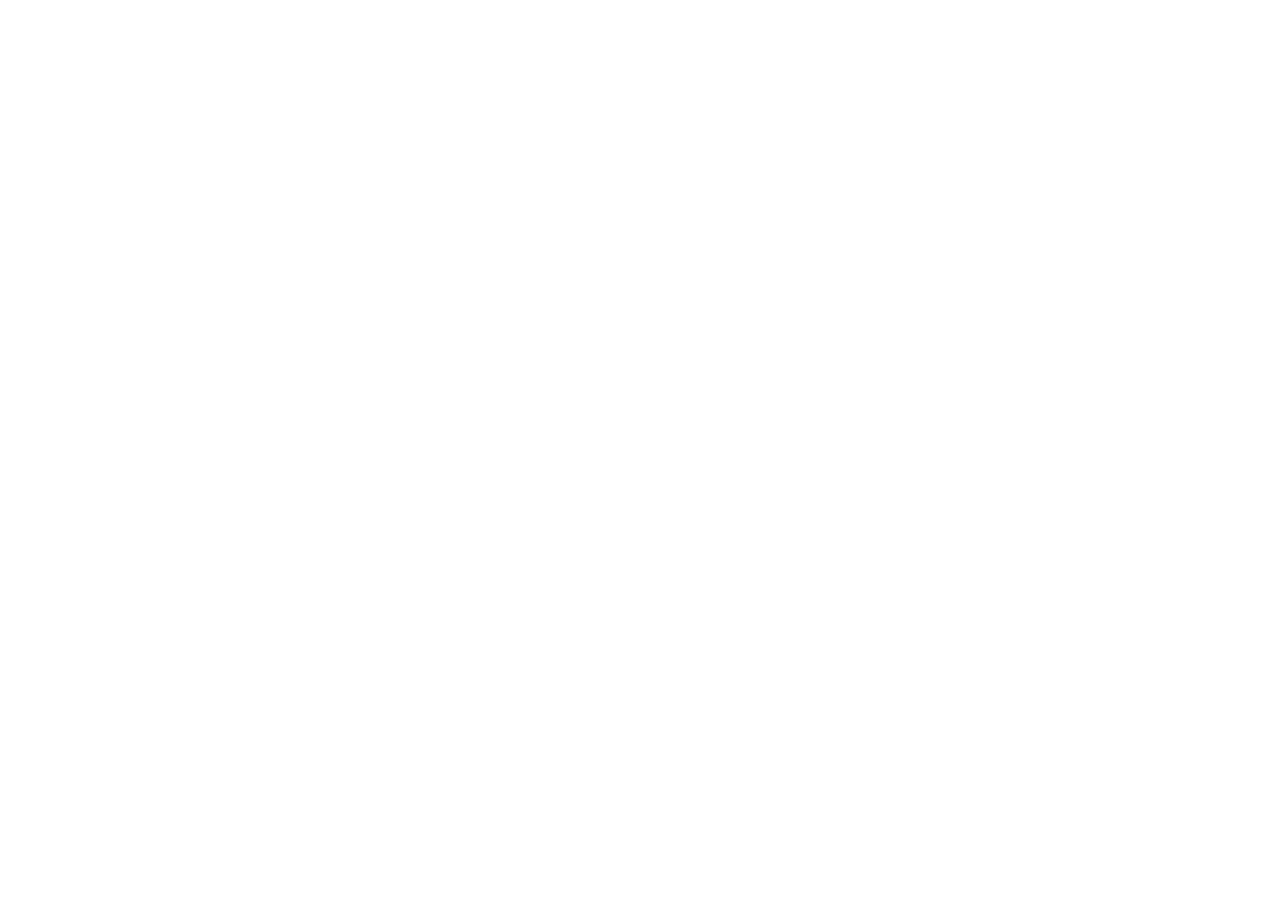
==== index.html @ f4cd5ccc "Commit inicial" ====
<!DOCTYPE html>
<html lang="es">
<head>
    <meta charset="UTF-8">
    <meta name="viewport" content="width=device-width, initial-scale=1.0">
    <title>San Martin de los Andes</title>
</head>
<body>
    
</body>
</html>
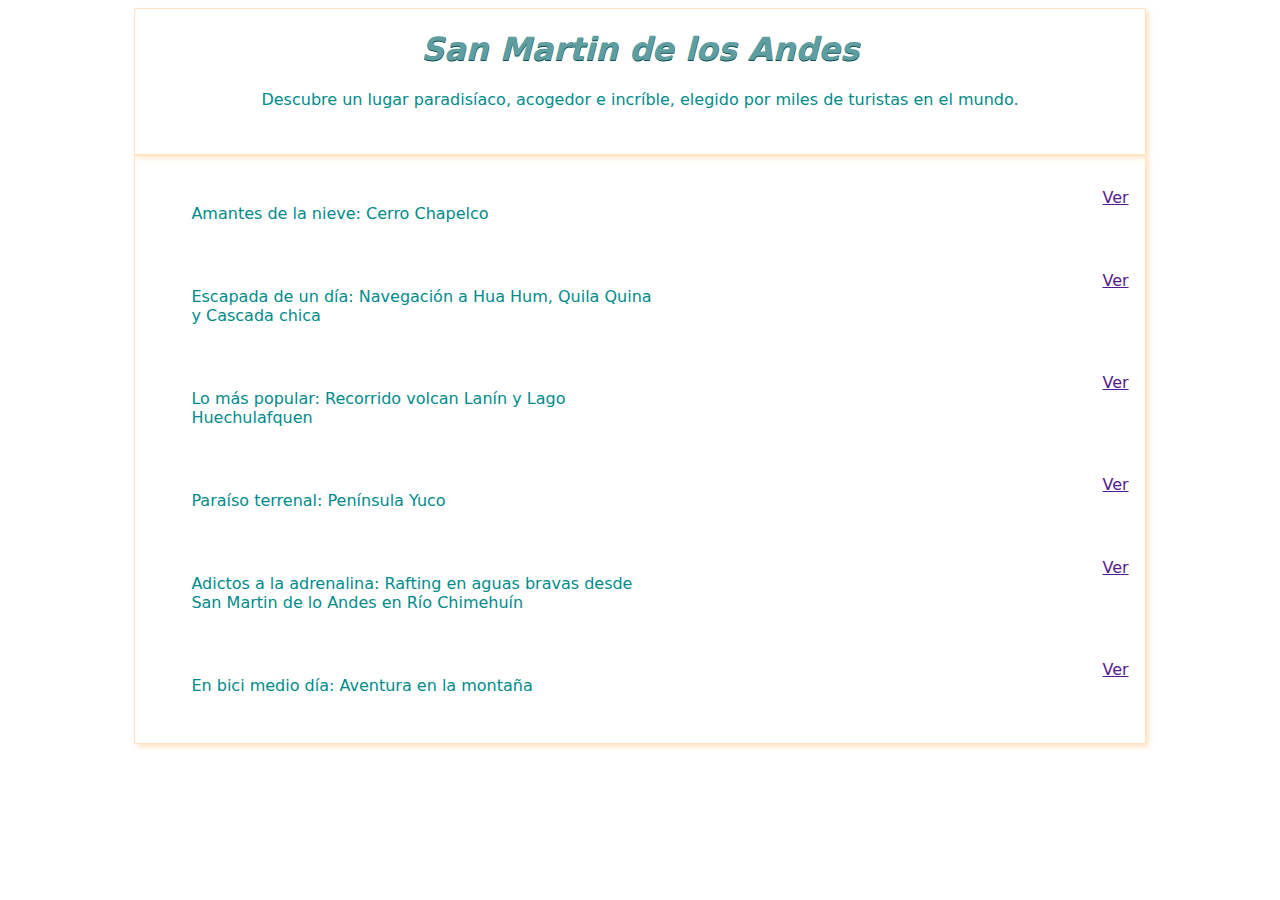
==== commit 10c19755: "landing page principal" ====
--- a/index.html
+++ b/index.html
@@ -1,11 +1,61 @@
 <!DOCTYPE html>
 <html lang="es">
+
+
 <head>
     <meta charset="UTF-8">
     <meta name="viewport" content="width=device-width, initial-scale=1.0">
     <title>San Martin de los Andes</title>
+    <link rel="shortcut icon" href="img/montana.png" type="image/x-icon">
+    <link rel="stylesheet" href="css/style.css">
 </head>
+
+
 <body>
-    
+
+    <div class="container">
+        <header>
+
+            <h1>San Martin de los Andes</h1>
+            
+            <p id="pPrincipal">Descubre un lugar paradisíaco, acogedor e incríble, elegido por miles de turistas en el mundo.</p>
+
+        </header>
+
+
+        <main>
+            <ol>
+                <li>
+                    <p id="pSecund">Amantes de la nieve: Cerro Chapelco</p>
+                    <a href="">Ver</a>
+                </li>
+                <li>
+                    <p id="pSecund">Escapada de un día: Navegación a Hua Hum, Quila Quina y Cascada chica</p>
+                    <a href="">Ver</a>
+                </li>
+                <li>
+                    <p id="pSecund">Lo más popular: Recorrido volcan Lanín y Lago Huechulafquen</p>
+                    <a href="">Ver</a>
+                </li>
+                <li>
+                    <p id="pSecund">Paraíso terrenal: Península Yuco</p>
+                    <a href="">Ver</a>
+                </li>
+                <li>
+                    <p id="pSecund">Adictos a la adrenalina: Rafting en aguas bravas desde San Martin de lo Andes en Río Chimehuín</p>
+                    <a href="">Ver</a>
+                </li>
+                <li>
+                    <p id="pSecund">En bici medio día: Aventura en la montaña</p>
+                    <a href="">Ver</a>
+                </li>
+            </ol>
+
+        </main>
+
+    </div>
+
+    <script src="js/script.js"></script>
 </body>
+
 </html>--- a/css/style.css
+++ b/css/style.css
@@ -0,0 +1,63 @@
+@import url('https://fonts.googleapis.com/css2?family=Belanosima:wght@400;700&family=Poppins:wght@400;700&family=Roboto+Flex:wght@400;700&family=Roboto+Serif:ital,opsz,wght@0,8..144,200;0,8..144,400;0,8..144,700;1,8..144,400&display=swap');
+
+.container {
+    display: grid;
+    max-width: 80%;
+    min-height: 70vh;
+    margin: auto;
+    grid-template-columns: 1fr 1fr;
+    grid-template-rows: 0.5fr 2fr;
+    grid-template-areas: 
+    "header header"
+    "main main"
+    "footer footer";
+}
+
+body {
+    font-family: system-ui, -apple-system, BlinkMacSystemFont, 'Segoe UI', Roboto, Oxygen, Ubuntu, Cantarell, 'Open Sans', 'Helvetica Neue', sans-serif;
+}
+
+header {
+    grid-area: header;
+    /* justify-content: stretch; */
+    align-items: center;
+    border: solid .2px;
+    border-color: bisque;
+    box-shadow: 3px 3px 5px bisque;
+}
+
+main {
+    grid-area: main;
+    display: grid;
+    border: solid .2px bisque;
+    box-shadow: 3px 3px 5px bisque;
+}
+
+h1 {
+    font-style: italic;
+    text-align: center;
+    color: cadetblue;
+    text-shadow: .2px 1px rgb(8, 79, 82);
+}
+
+li {
+    padding: 1em;
+    display: grid;
+    grid-template-columns: 1fr 1fr;
+
+}
+
+#pPrincipal {
+    color: darkcyan;
+    text-align: center;
+}
+
+#pSecund {
+    color: darkcyan;
+    display: inline;
+}
+
+a {
+    display: inline;
+    text-align: end;
+}
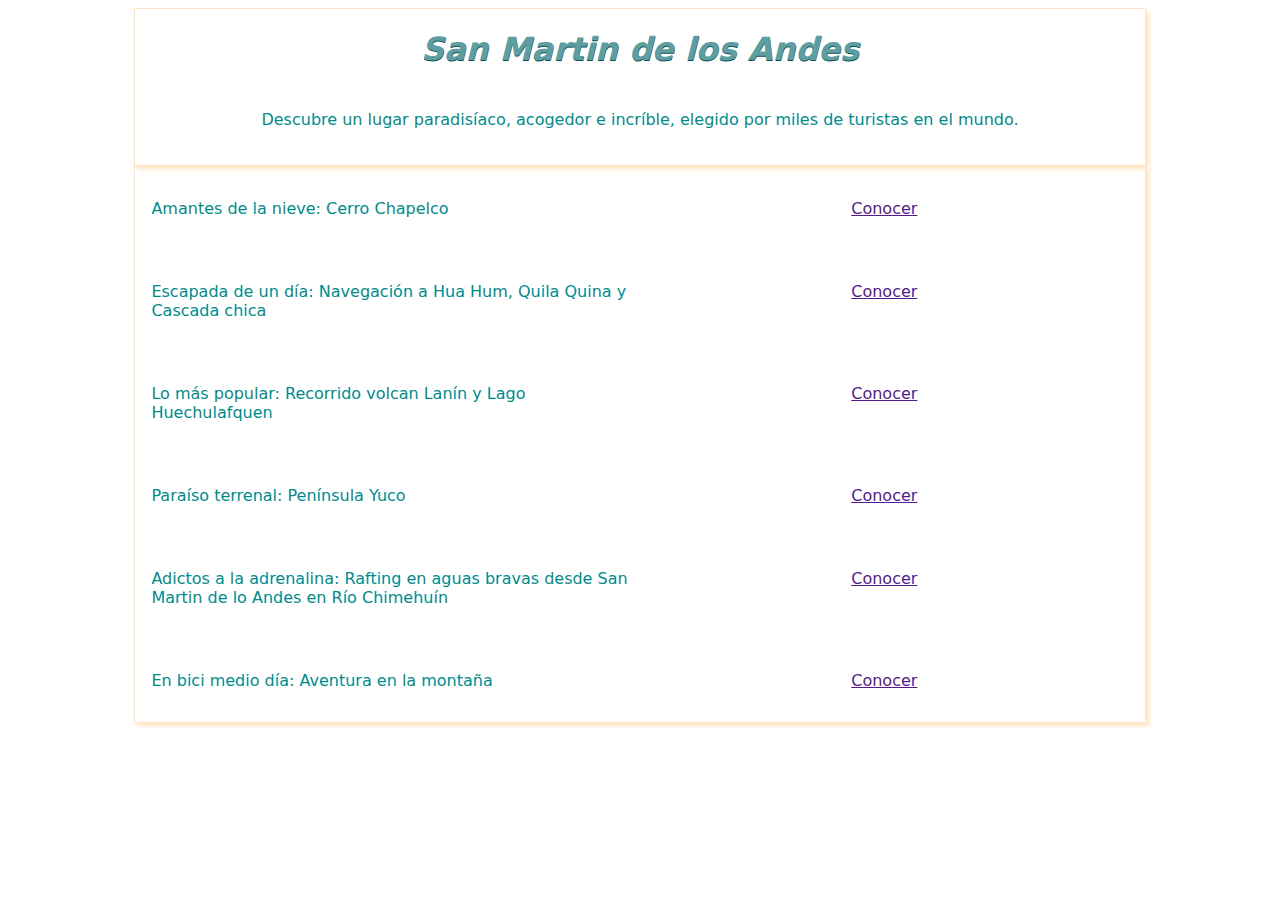
==== commit 467549dc: "mas responsivo" ====
--- a/index.html
+++ b/index.html
@@ -24,32 +24,32 @@
 
 
         <main>
-            <ol>
+            <ul>
                 <li>
                     <p id="pSecund">Amantes de la nieve: Cerro Chapelco</p>
-                    <a href="">Ver</a>
+                    <a href="">Conocer</a>
                 </li>
                 <li>
                     <p id="pSecund">Escapada de un día: Navegación a Hua Hum, Quila Quina y Cascada chica</p>
-                    <a href="">Ver</a>
+                    <a href="">Conocer</a>
                 </li>
                 <li>
                     <p id="pSecund">Lo más popular: Recorrido volcan Lanín y Lago Huechulafquen</p>
-                    <a href="">Ver</a>
+                    <a href="">Conocer</a>
                 </li>
                 <li>
                     <p id="pSecund">Paraíso terrenal: Península Yuco</p>
-                    <a href="">Ver</a>
+                    <a href="">Conocer</a>
                 </li>
                 <li>
                     <p id="pSecund">Adictos a la adrenalina: Rafting en aguas bravas desde San Martin de lo Andes en Río Chimehuín</p>
-                    <a href="">Ver</a>
+                    <a href="">Conocer</a>
                 </li>
                 <li>
                     <p id="pSecund">En bici medio día: Aventura en la montaña</p>
-                    <a href="">Ver</a>
+                    <a href="">Conocer</a>
                 </li>
-            </ol>
+            </ul>
 
         </main>
 
--- a/css/style.css
+++ b/css/style.css
@@ -6,7 +6,7 @@
     min-height: 70vh;
     margin: auto;
     grid-template-columns: 1fr 1fr;
-    grid-template-rows: 0.5fr 2fr;
+    grid-template-rows: 0.2fr 2fr;
     grid-template-areas: 
     "header header"
     "main main"
@@ -40,6 +40,11 @@
     text-shadow: .2px 1px rgb(8, 79, 82);
 }
 
+ul {
+    margin: 0;
+    padding: 0;
+}
+
 li {
     padding: 1em;
     display: grid;
@@ -48,6 +53,7 @@
 }
 
 #pPrincipal {
+    padding: 20px;
     color: darkcyan;
     text-align: center;
 }
@@ -59,5 +65,6 @@
 
 a {
     display: inline;
-    text-align: end;
+    padding: 1em;
+    text-align: center;
 }
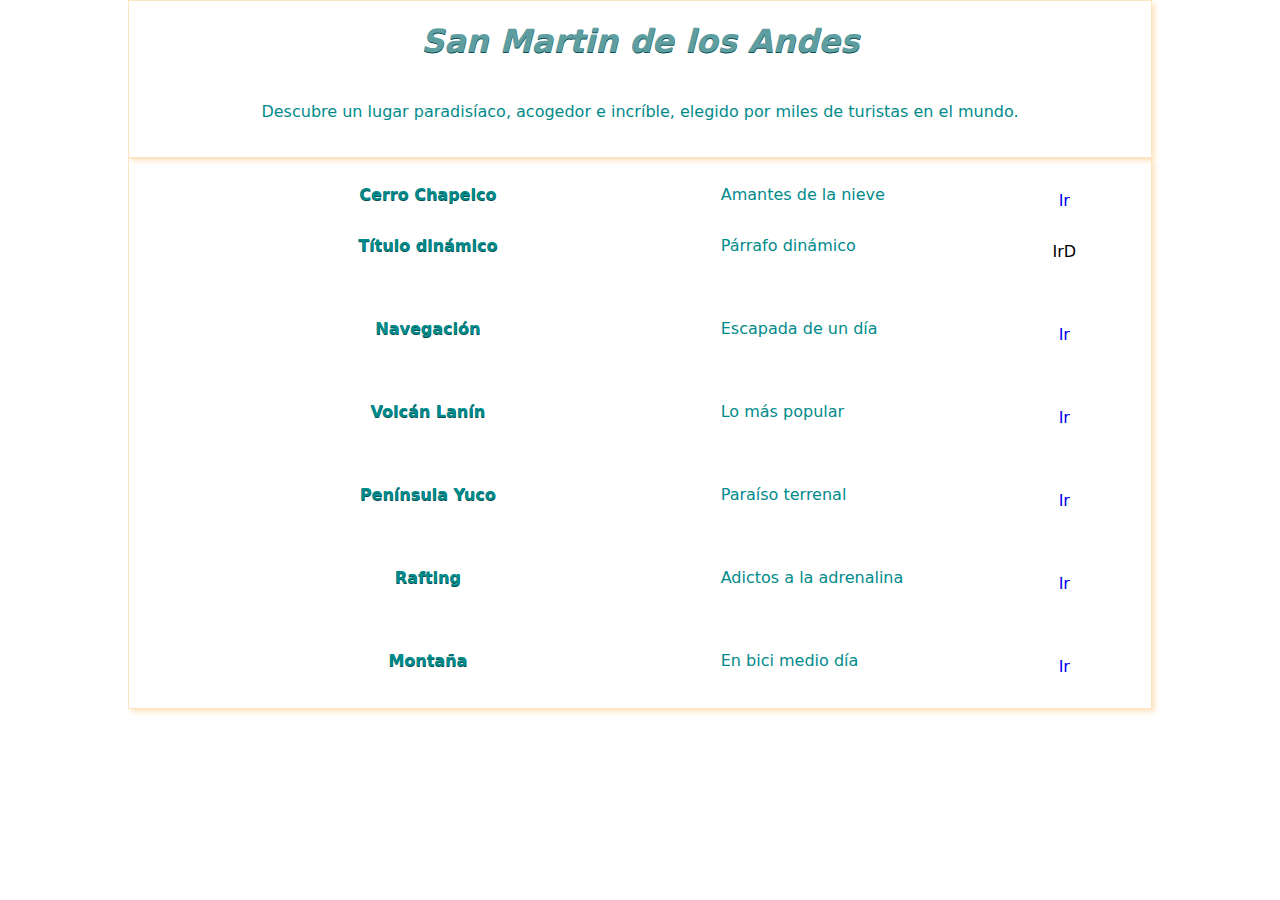
==== commit 657fde1c: "agregar un li dinamico" ====
--- a/index.html
+++ b/index.html
@@ -25,29 +25,35 @@
 
         <main>
             <ul>
-                <li>
-                    <p id="pSecund">Amantes de la nieve: Cerro Chapelco</p>
-                    <a href="">Conocer</a>
+                <li id="liProductos">
+                    <h4 id="hSecund">Cerro Chapelco</h4>
+                    <p id="pSecund">Amantes de la nieve</p>
+                    <a id="aPrincipal" href="#">Ir</a>
                 </li>
-                <li>
-                    <p id="pSecund">Escapada de un día: Navegación a Hua Hum, Quila Quina y Cascada chica</p>
-                    <a href="">Conocer</a>
+                <li id="liProductos">
+                    <h4 id="hSecund">Navegación</h4>
+                    <p id="pSecund">Escapada de un día</p>
+                    <a id="aPrincipal" href="#">Ir</a>
                 </li>
-                <li>
-                    <p id="pSecund">Lo más popular: Recorrido volcan Lanín y Lago Huechulafquen</p>
-                    <a href="">Conocer</a>
+                <li id="liProductos">
+                    <h4 id="hSecund">Volcán Lanín</h4>
+                    <p id="pSecund">Lo más popular</p>
+                    <a id="aPrincipal" href="#">Ir</a>
                 </li>
-                <li>
-                    <p id="pSecund">Paraíso terrenal: Península Yuco</p>
-                    <a href="">Conocer</a>
+                <li id="liProductos">
+                    <h4 id="hSecund">Península Yuco</h4>
+                    <p id="pSecund">Paraíso terrenal</p>
+                    <a id="aPrincipal" href="#">Ir</a>
                 </li>
-                <li>
-                    <p id="pSecund">Adictos a la adrenalina: Rafting en aguas bravas desde San Martin de lo Andes en Río Chimehuín</p>
-                    <a href="">Conocer</a>
+                <li id="liProductos">
+                    <h4 id="hSecund">Rafting</h4>
+                    <p id="pSecund">Adictos a la adrenalina</p>
+                    <a id="aPrincipal" href="#">Ir</a>
                 </li>
-                <li>
-                    <p id="pSecund">En bici medio día: Aventura en la montaña</p>
-                    <a href="">Conocer</a>
+                <li id="liProductos">
+                    <h4 id="hSecund">Montaña</h4>
+                    <p id="pSecund">En bici medio día</p>
+                    <a id="aPrincipal" href="#">Ir</a>
                 </li>
             </ul>
 
--- a/css/style.css
+++ b/css/style.css
@@ -14,6 +14,7 @@
 }
 
 body {
+    margin: 0;
     font-family: system-ui, -apple-system, BlinkMacSystemFont, 'Segoe UI', Roboto, Oxygen, Ubuntu, Cantarell, 'Open Sans', 'Helvetica Neue', sans-serif;
 }
 
@@ -48,23 +49,33 @@
 li {
     padding: 1em;
     display: grid;
-    grid-template-columns: 1fr 1fr;
+    grid-template-columns: 2fr 1fr 0.5fr;
 
 }
 
 #pPrincipal {
     padding: 20px;
     color: darkcyan;
+    text-align:center;
+}
+
+h4 {
+    color: darkcyan;
+    display: inline;
+    margin: 10px;
     text-align: center;
+    text-shadow: .2px 1px rgb(8, 79, 82);
 }
 
 #pSecund {
     color: darkcyan;
     display: inline;
+    margin: 10px;
 }
 
-a {
+#aPrincipal{
     display: inline;
     padding: 1em;
     text-align: center;
+    text-decoration: none;
 }
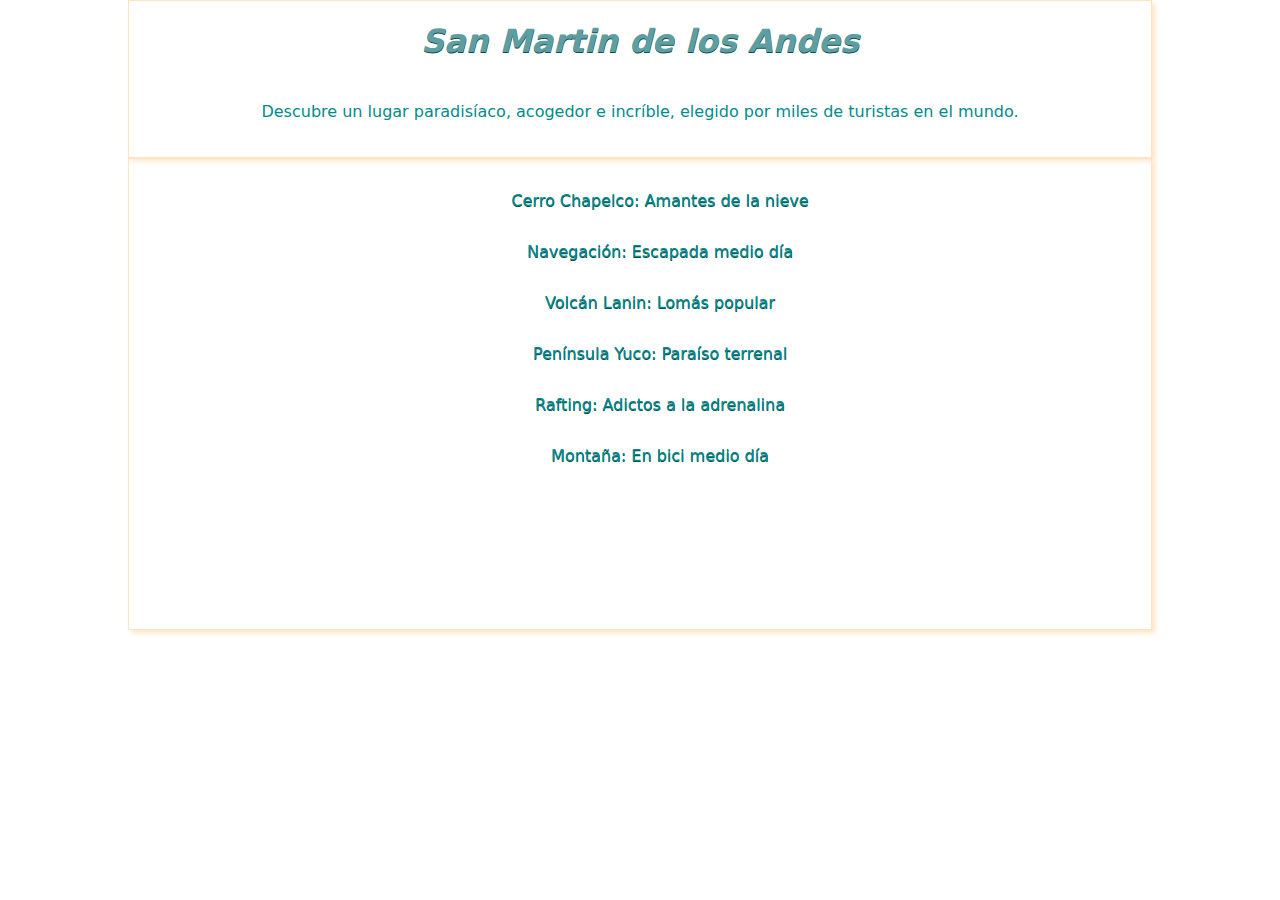
==== commit 9b25de85: "menu dinamico paquetesTuristicos" ====
--- a/index.html
+++ b/index.html
@@ -24,7 +24,14 @@
 
 
         <main>
-            <ul>
+            <section >
+                <ul class="paqsTur">
+
+                </ul>
+            </section>
+
+
+            <!-- <ul>
                 <li id="liProductos">
                     <h4 id="hSecund">Cerro Chapelco</h4>
                     <p id="pSecund">Amantes de la nieve</p>
@@ -55,7 +62,7 @@
                     <p id="pSecund">En bici medio día</p>
                     <a id="aPrincipal" href="#">Ir</a>
                 </li>
-            </ul>
+            </ul> -->
 
         </main>
 
--- a/css/style.css
+++ b/css/style.css
@@ -41,16 +41,16 @@
     text-shadow: .2px 1px rgb(8, 79, 82);
 }
 
-ul {
+/* ul {
     margin: 0;
     padding: 0;
-}
+} */
 
 li {
     padding: 1em;
     display: grid;
-    grid-template-columns: 2fr 1fr 0.5fr;
-
+    /* grid-template-columns: 2fr 1fr 0.5fr; */
+    grid-template-columns: 1fr;
 }
 
 #pPrincipal {
@@ -67,15 +67,24 @@
     text-shadow: .2px 1px rgb(8, 79, 82);
 }
 
-#pSecund {
+/* #pSecund {
     color: darkcyan;
     display: inline;
     margin: 10px;
+} */
+
+a {
+    display: inline;
+    /* padding: 1px; */
+    text-align: center;
+    text-decoration: none;
+    color: darkcyan;
+    text-shadow: .2px 1px rgb(8, 79, 82);
 }
 
-#aPrincipal{
+/* #aPrincipal{
     display: inline;
     padding: 1em;
     text-align: center;
     text-decoration: none;
-}
+} */
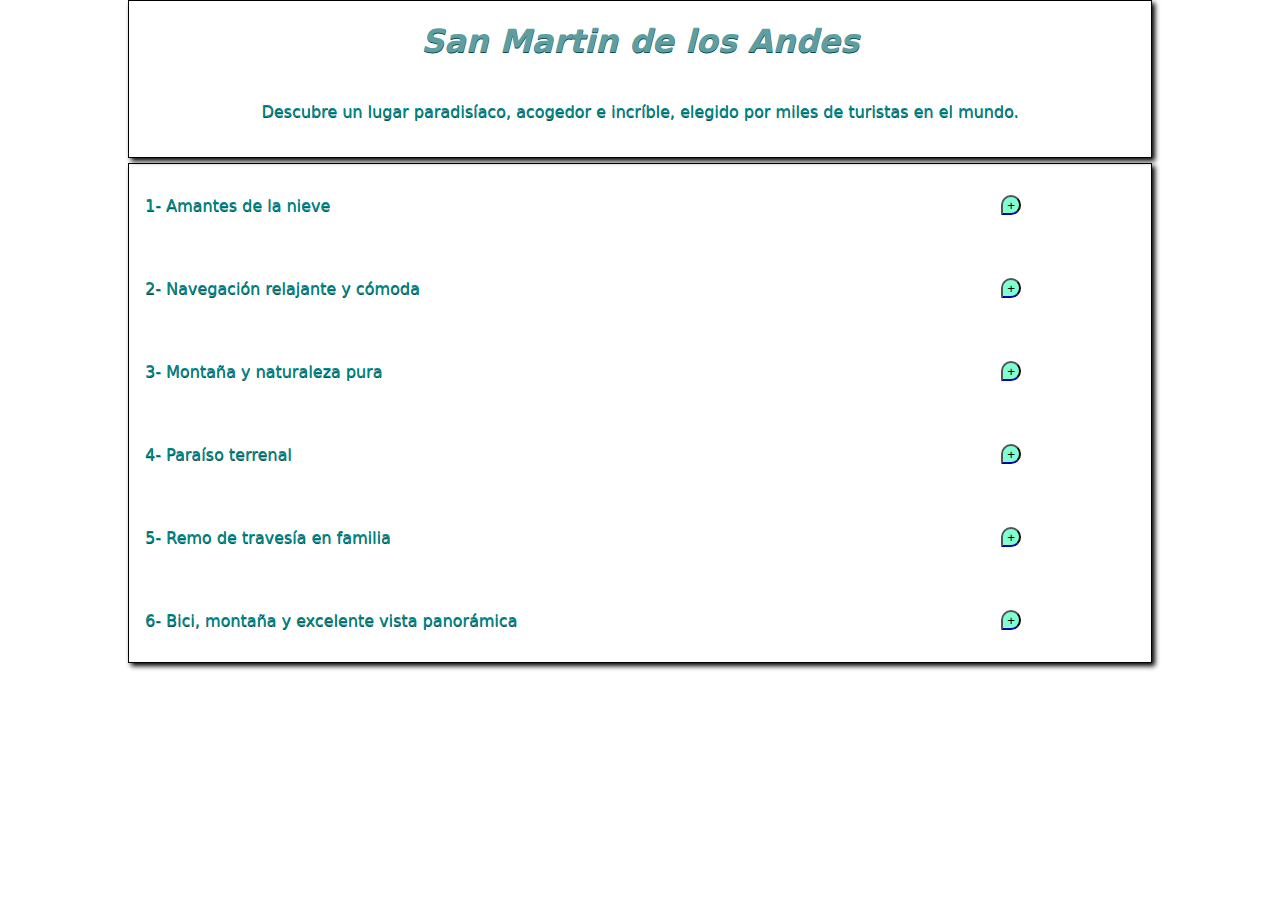
==== commit f57e5f50: "elimine cod innecesario" ====
--- a/index.html
+++ b/index.html
@@ -31,39 +31,6 @@
             </section>
 
 
-            <!-- <ul>
-                <li id="liProductos">
-                    <h4 id="hSecund">Cerro Chapelco</h4>
-                    <p id="pSecund">Amantes de la nieve</p>
-                    <a id="aPrincipal" href="#">Ir</a>
-                </li>
-                <li id="liProductos">
-                    <h4 id="hSecund">Navegación</h4>
-                    <p id="pSecund">Escapada de un día</p>
-                    <a id="aPrincipal" href="#">Ir</a>
-                </li>
-                <li id="liProductos">
-                    <h4 id="hSecund">Volcán Lanín</h4>
-                    <p id="pSecund">Lo más popular</p>
-                    <a id="aPrincipal" href="#">Ir</a>
-                </li>
-                <li id="liProductos">
-                    <h4 id="hSecund">Península Yuco</h4>
-                    <p id="pSecund">Paraíso terrenal</p>
-                    <a id="aPrincipal" href="#">Ir</a>
-                </li>
-                <li id="liProductos">
-                    <h4 id="hSecund">Rafting</h4>
-                    <p id="pSecund">Adictos a la adrenalina</p>
-                    <a id="aPrincipal" href="#">Ir</a>
-                </li>
-                <li id="liProductos">
-                    <h4 id="hSecund">Montaña</h4>
-                    <p id="pSecund">En bici medio día</p>
-                    <a id="aPrincipal" href="#">Ir</a>
-                </li>
-            </ul> -->
-
         </main>
 
     </div>
--- a/css/style.css
+++ b/css/style.css
@@ -23,15 +23,9 @@
     /* justify-content: stretch; */
     align-items: center;
     border: solid .2px;
-    border-color: bisque;
-    box-shadow: 3px 3px 5px bisque;
-}
-
-main {
-    grid-area: main;
-    display: grid;
-    border: solid .2px bisque;
-    box-shadow: 3px 3px 5px bisque;
+    border-color: black;
+    box-shadow: 3px 3px 5px black;
+    margin-bottom: 5px;
 }
 
 h1 {
@@ -41,31 +35,66 @@
     text-shadow: .2px 1px rgb(8, 79, 82);
 }
 
-/* ul {
-    margin: 0;
-    padding: 0;
-} */
-
-li {
-    padding: 1em;
-    display: grid;
-    /* grid-template-columns: 2fr 1fr 0.5fr; */
-    grid-template-columns: 1fr;
-}
-
 #pPrincipal {
     padding: 20px;
     color: darkcyan;
     text-align:center;
 }
 
-h4 {
+main {
+    grid-area: main;
+    display: grid;
+    border: solid .2px;
+    border-color: black;
+    box-shadow: 3px 3px 5px black;
+    margin-bottom: 5px;
+}
+
+ul {
+    margin: 0;
+    padding: 0;
+}
+
+li {
+    padding: 1em;
+    display: grid;
+    /* grid-template-columns: 2fr 1fr 0.5fr; */
+    grid-template-columns: 3fr 1fr;
+}
+
+p {
+    text-align: left;
+    color: darkcyan;
+    text-shadow: .2px 1px rgb(8, 79, 82);
+}
+
+button {
+    width: 20px;
+    height: 20px;
+    margin: auto;
+    padding: 0;
+    border-radius: 10px;
+    background-color: aquamarine;
+    border-bottom-color: blue;
+    border-bottom-left-radius: 1px;
+    
+}
+
+a {
+    display: block;
+    text-decoration: none;
+    text-align: center;
+    margin: 20px;
+    color: darkgreen;
+}
+
+/* h4 {
     color: darkcyan;
     display: inline;
     margin: 10px;
     text-align: center;
     text-shadow: .2px 1px rgb(8, 79, 82);
-}
+} */
 
 /* #pSecund {
     color: darkcyan;
@@ -73,14 +102,14 @@
     margin: 10px;
 } */
 
-a {
+/* a {
     display: inline;
-    /* padding: 1px; */
+    padding: 1px;
     text-align: center;
     text-decoration: none;
     color: darkcyan;
     text-shadow: .2px 1px rgb(8, 79, 82);
-}
+} */
 
 /* #aPrincipal{
     display: inline;
